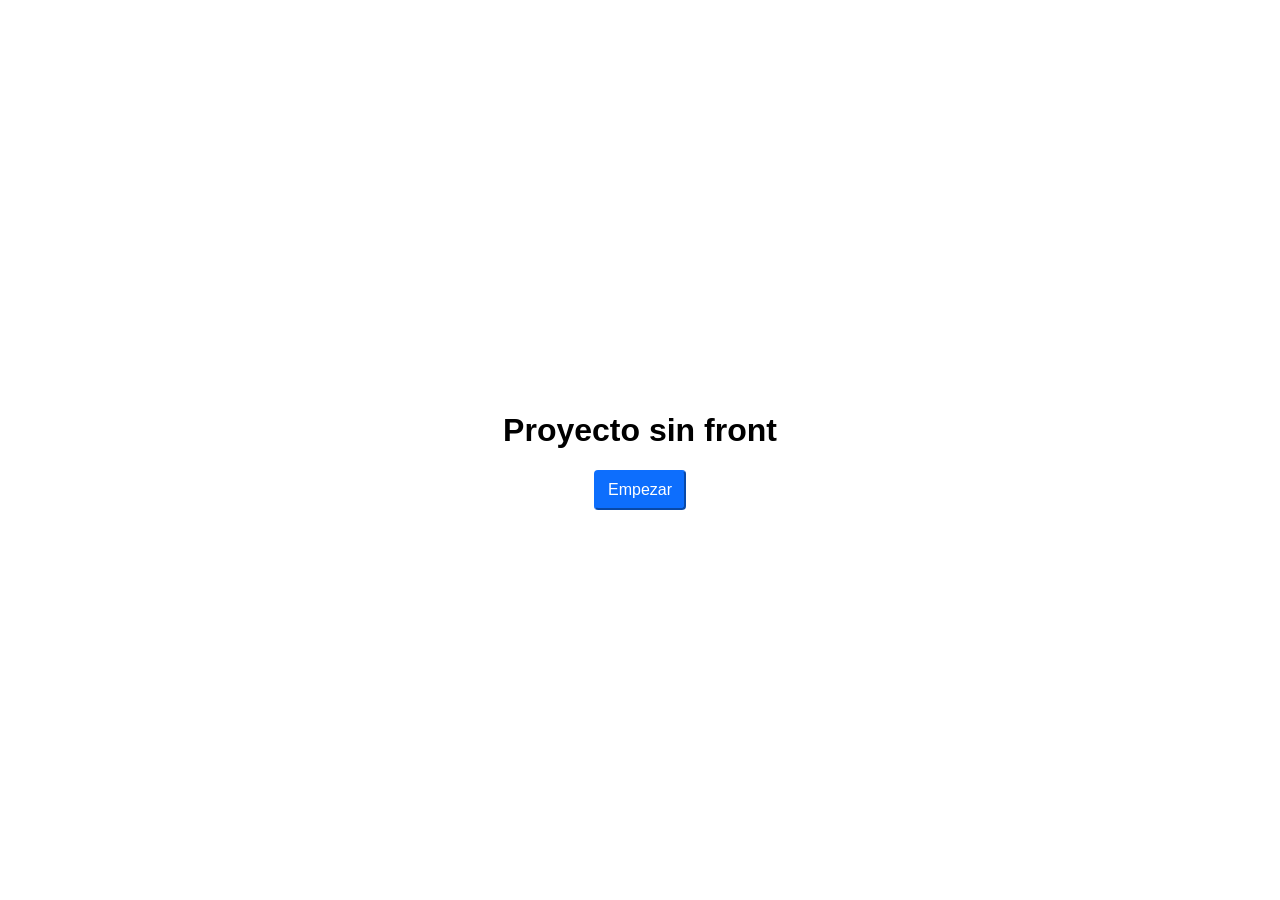
==== src/main/webapp/index.html @ 97411c20 "-Agregado archivos de back con preformato" ====
<!DOCTYPE html>
<html>
    <head>
        <title>Inicio</title>
        <meta http-equiv="Content-Type" content="text/html; charset=UTF-8">
        <link href="style.css" rel="stylesheet" type="text/css"/>
    </head>
    <body>
        <h1 align="center">Proyecto sin front</h1>
        <div align="center">
            <form method="get" action="MenuCRUD">
                <button type="submit" class="btnE">Empezar</button>
            </form>
        </div>
    </body>
</html>
---- src/main/webapp/style.css ----
body{
    width: 80%;
    margin: auto;
    font: 100% sans-serif;
    align-content: center;
    height: 100vh;
}

.btnE {
    display: inline-block;
    font-weight: 400;
    line-height: 1.5;
    color: white;
    text-align: center;
    text-decoration: none;
    vertical-align: middle;
    cursor: pointer;
    -webkit-user-select: none;
    -moz-user-select: none;
    background-color: rgb(13,110,253);
    border-color: #0d6efd;
    padding: 0.375rem 0.75rem;
    font-size: 1rem;
    border-radius: 0.25rem;
    
}

.btnE:hover {
        background-color: rgb(11,94,215);
        color: white;
    }

.btnV {
    display: inline-block;
    font-weight: 400;
    line-height: 1.5;
    color: white;
    text-align: center;
    text-decoration: none;
    vertical-align: middle;
    cursor: pointer;
    -webkit-user-select: none;
    -moz-user-select: none;
    background-color: rgb(25,135,84);
    border-color: #0d6efd;
    padding: 0.375rem 0.75rem;
    font-size: 1rem;
    border-radius: 0.25rem;
}

.btnV:hover {
    background-color: rgb(21,115,71);
    color: white;
}

.btnM {
    display: inline-block;
    font-weight: 400;
    line-height: 1.5;
    color: black;
    text-align: center;
    text-decoration: none;
    vertical-align: middle;
    cursor: pointer;
    -webkit-user-select: none;
    -moz-user-select: none;
    background-color: rgb(255,193,7);
    border-color: #0d6efd;
    padding: 0.375rem 0.75rem;
    font-size: 1rem;
    border-radius: 0.25rem;
}

.btnM:hover {
    background-color: rgb(255,202,44);
    color: black;
}

.btnEli {
    display: inline-block;
    font-weight: 400;
    line-height: 1.5;
    color: white;
    text-align: center;
    text-decoration: none;
    vertical-align: middle;
    cursor: pointer;
    -webkit-user-select: none;
    -moz-user-select: none;
    background-color: rgb(220,53,69);
    border-color: #0d6efd;
    padding: 0.375rem 0.75rem;
    font-size: 1rem;
    border-radius: 0.25rem;
}

.btnEli:hover {
    background-color: rgb(187,45,59);
    color: white;
}

table {
  table-layout: fixed;
  width: 100%;
  border-width: 1px;
  padding: 0.5rem 0.5rem;
}

tr, td, th{
   width: 25%;
   text-align: left;
   vertical-align: central;
   padding: 0.3em;
   border-color: inherit;
   border-style: solid;
}

* {
    box-sizing: border-box;
}

.izquierda{
  float: left;
  width: 48%;
}

.derecha{
  float: right;
  width: 48%;
}

.forma {
  position: relative;
  width  : 100%;
  height : 780px;
  margin : 0 auto;
}

.formchic{
  position: relative;
  width  : 100%;
  height : 300px;
  margin : 0 auto;
}

.formbasic {
  
  border-radius: 2px 2px 5px 5px;
  padding: 10px 20px 20px 20px;
  width: 90%;
  max-width: 60%;
  background: #ffffff;
  position: relative;
  padding-bottom: 80px;
  box-shadow: 0px 1px 5px rgba(0,0,0,0.3);
}

input {
     
    display: block;
    padding: 15px 10px;
    margin-bottom: 10px;
    width: 100%;
    border: 1px solid #ddd;
    transition: border-width 0.2s ease;
    border-radius: 2px;
    color: black;
  }
  
.textex, input::placeholder{
    color: rgb(145,145,145);
}
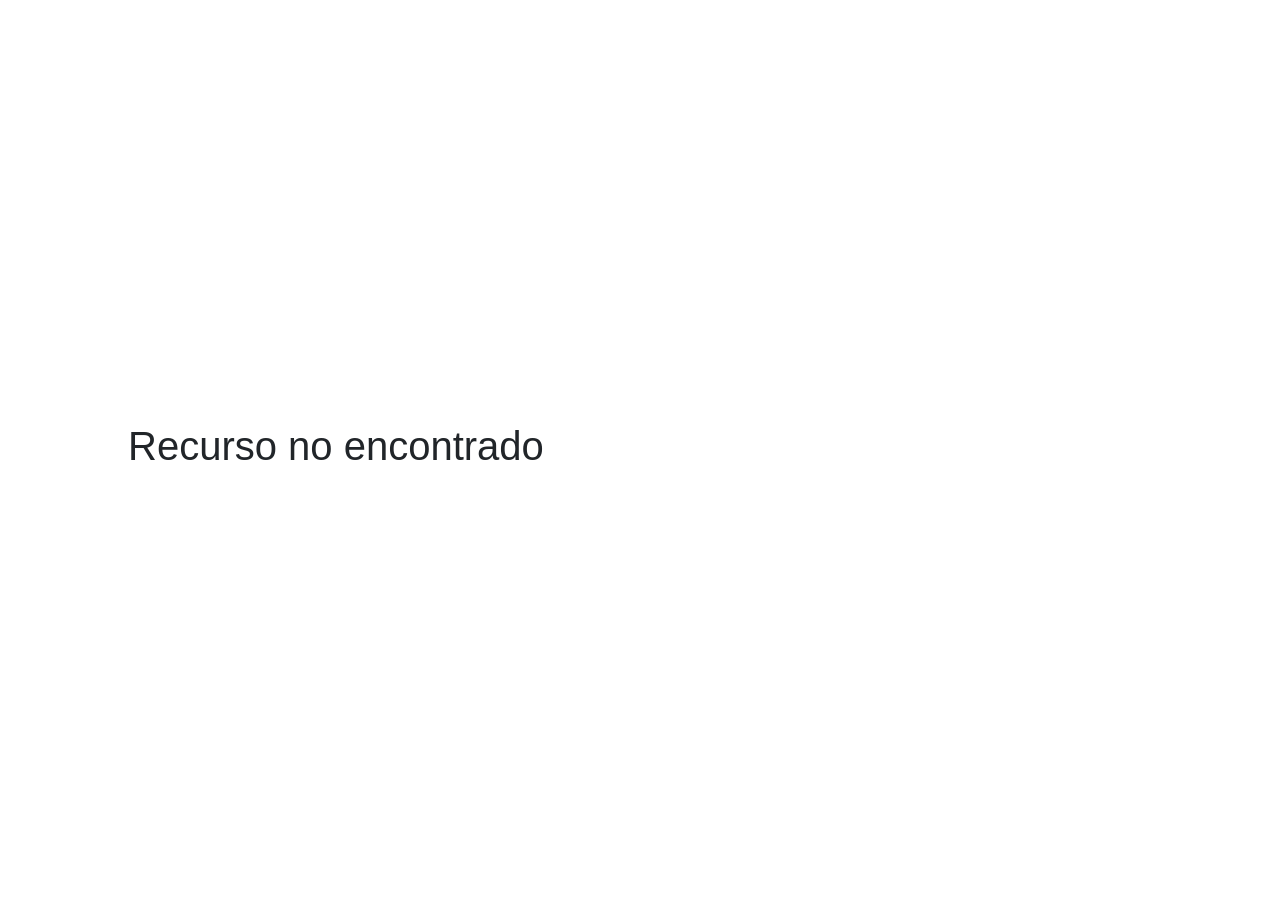
==== commit 142fefc1: "-Cambios de main.js y xml" ====
--- a/src/main/webapp/index.html
+++ b/src/main/webapp/index.html
@@ -1,16 +1 @@
-<!DOCTYPE html>
-<html>
-    <head>
-        <title>Inicio</title>
-        <meta http-equiv="Content-Type" content="text/html; charset=UTF-8">
-        <link href="style.css" rel="stylesheet" type="text/css"/>
-    </head>
-    <body>
-        <h1 align="center">Proyecto sin front</h1>
-        <div align="center">
-            <form method="get" action="MenuCRUD">
-                <button type="submit" class="btnE">Empezar</button>
-            </form>
-        </div>
-    </body>
-</html>+<!doctype html><html lang="en"><head><meta charset="utf-8"/><meta name="viewport" content="width=device-width,initial-scale=1,shrink-to-fit=no"/><link rel="stylesheet" href="https://maxcdn.bootstrapcdn.com/bootstrap/4.5.0/css/bootstrap.min.css"/><title>Crud</title></head><body><div id="app"></div><script src="main.js"></script></body></html>
